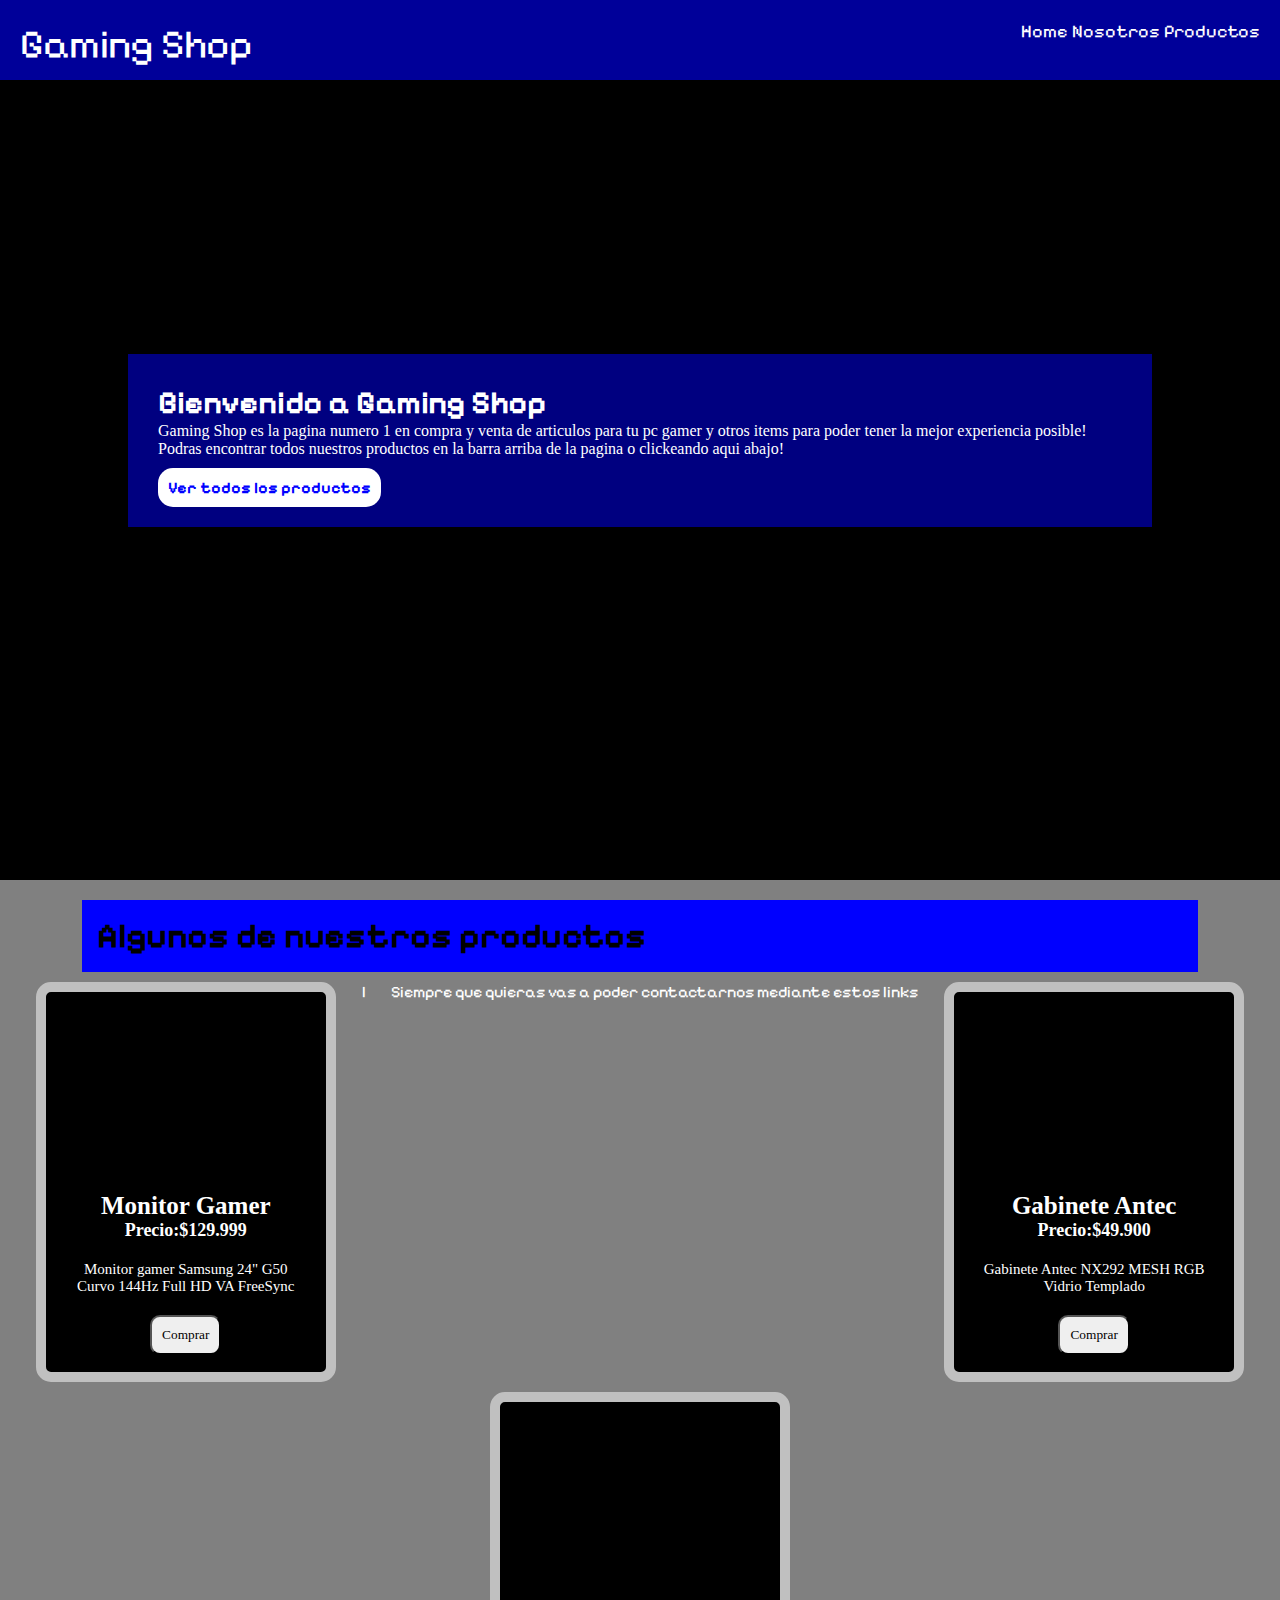
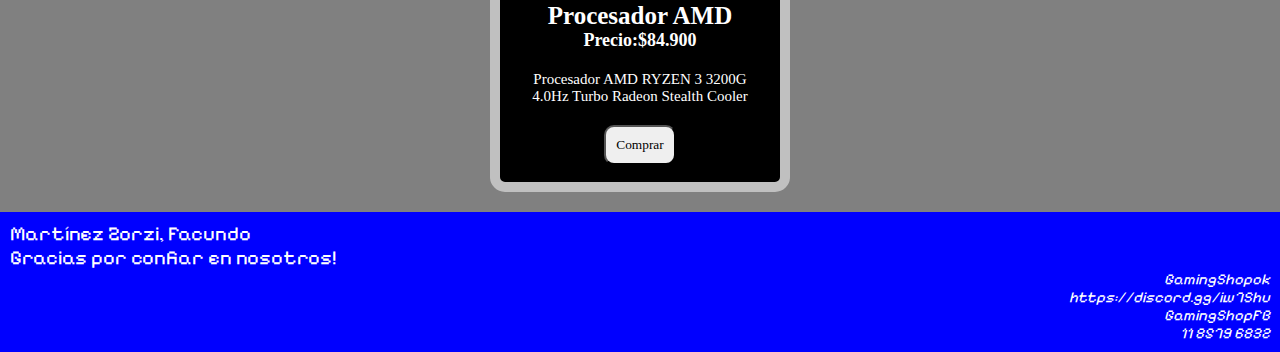
==== index.html @ 8c15c1d2 "primer commit" ====
<!DOCTYPE html>
<html lang="en">
<head>
    <link rel="stylesheet" href="https://cdnjs.cloudflare.com/ajax/libs/font-awesome/6.4.2/css/all.min.css" integrity="sha512-z3gLpd7yknf1YoNbCzqRKc4qyor8gaKU1qmn+CShxbuBusANI9QpRohGBreCFkKxLhei6S9CQXFEbbKuqLg0DA==" crossorigin="anonymous" referrerpolicy="no-referrer" />    <link rel="stylesheet" href="./css/estilos.css">
    <meta charset="UTF-8">
    <meta name="viewport" content="width=device-width, initial-scale=1.0">
    <title>Home</title>
</head>

<body>

    <header>

    <div class="logo">Gaming Shop</div>

        <nav class="barra-header">
            <ul>
                <li><a href="index.html">Home</a></li>
                <li><a href="nosotros.html">Nosotros</a></li>
                <li><a href="productos.html">Productos</a></li>
            </ul>
        </nav>

    </header>

    <main>
    <div class="bienvenida">
        <h1>Bienvenido a Gaming Shop</h1>

        <p>
            Gaming Shop es la pagina numero 1 en compra y venta de articulos para tu pc gamer y otros items para poder tener la mejor experiencia posible! 
            Podras encontrar todos nuestros productos en la barra arriba de la pagina o clickeando aqui abajo!
        </p>
        <a href="productos.html">Ver todos los productos</a>
    </div>
    </main>

    <section class="section-index">
        <h2 class="h2lomasvendido">Algunos de nuestros productos</h2>
        <div class="div-index">
            <div class="producto-indexuno"></div>
            <h3 class="productos-itotales">Monitor Gamer</h3>
            <h4 class="precio-iproductos">Precio:$129.999</h4>
            <p>Monitor gamer Samsung 24" G50 Curvo 144Hz Full HD VA FreeSync </p>
            <button class="botoncompra">Comprar</button>
        </div>
    
|       <div class="cuadrado" id="cuadrado">Siempre que quieras vas a poder contactarnos mediante estos links</div>
    
        <div class="div-index">
            <div class="producto-indexdos"></div>
            <h3 class="productos-itotales">Gabinete Antec</h3>
            <h4 class="precio-iproductos">Precio:$49.900</h4>
            <p>Gabinete Antec NX292 MESH RGB Vidrio Templado </p>
            <button class="botoncompra">Comprar</button>
        </div>
  

    
        <div class="div-index">
            <div class="producto-indextres"></div>
            <h3 class="productos-itotales">Procesador AMD</h3>
            <h4 class="precio-iproductos">Precio:$84.900</h4>
            <p>Procesador AMD RYZEN 3 3200G 4.0Hz Turbo Radeon Stealth Cooler</p>
            <button class="botoncompra">Comprar</button>
        </div>
    </section>

    
   
    <footer id="footer">
        <section>
        <div>
            <p>Martínez Zorzi, Facundo</p>
            <p>Gracias por confiar en nosotros! <i class="fa-regular fa-handshake"></i> </p>
        </div>

        <div class="div-footer">
        
            <p>
            <i class="fa-brands fa-instagram"> GamingShopok</i>
            </p>
            <p>
            <i class="fa-brands fa-discord"> https://discord.gg/iw7Shu</i>
            </p>
    
            <p>
                <i class="fa-brands fa-facebook"> GamingShopFB</i>
            </p>
    
            <p>
                <i class="fa-solid fa-phone-volume"> 11 8579 6832</i>
            </p>
    
            </div>
        </section>
    </footer>

</body>
</html>
---- css/estilos.css ----
@import url('https://fonts.googleapis.com/css2?family=Pixelify+Sans&display=swap');
 /* font-family: 'Pixelify Sans', cursive; */
 
*{
    margin: 0;
    padding: 0;
    box-sizing: border-box;
    color: white;
    font-family: 'Pixelify Sans', cursive;}

body{
background-image: url(/img/logo.jpg);
background-size: 100px;
background-color: gray;
}

header{
    background-color: rgb(0, 0, 255, 0.6);
    padding: 20px;
    display: flex;
    justify-content: space-between;
    font-size: 18px;
    height: 80px;
    font-family: 'Pixelify Sans', cursive;
    position: absolute;
    top: 0;
    left: 0;
    width: 100%;
}

h2{
    color: black;
}

/*Empieza el header*/

.logo{
    font-size: 40px;
}

.barra-header ul li{
    list-style-type: none;
    display: inline-block;
}

.barra-header a{
    text-decoration: none;

}
/* Termina el header */
main{
    height: calc(100vh - 20px);   
    background-color: black;
    background-image: url(/img/fondo.jpg);
    background-size: cover;
    background-position: center;
    display: flex;
    align-items: center;
    justify-content: center;   
}
/* Empieza el index */



.bienvenida{
    background-color: rgb(0, 0, 255, 0.5);
    width: 80%;
    padding: 30px;
    
}

.bienvenida p{
    margin-bottom: 20px;
    font-family:Cambria, Cochin, Georgia, Times, 'Times New Roman', serif

}

.bienvenida a{
    color: blue;
    background-color: white;
    font-weight: bolder;
    text-decoration: none;
    padding: 10px 10px;
    border-radius: 15px;
}

.section-index{
    padding: 20px;
    display: flex;
    flex-wrap: wrap;
    gap: 10px;
    justify-content: space-evenly;
}


.div-index{
    width: 300px;
    height: 400px;
    text-align: center;
    border-radius: 15px;
    border: 10px solid silver;
    background-color: black;
}

.producto-indexuno{
    height: 200px;
    background-image: url(/img/monitorgamer.jpg);
    background-size: cover;
    background-position: center;
    border-radius: 15px 15px 0px 0px;
}

.producto-indexdos{
    height: 200px;
    background-image: url(/img/gabinete.jpg);
    background-size: cover;
    background-position: center;
    border-radius: 15px 15px 0px 0px;

}

.producto-indextres{
    height: 200px;
    background-image: url(/img/procesador.jpg);
    background-size: cover;
    background-position: center;
    border-radius: 15px 15px 0px 0px;

}

.div-index p{
    font-family:Cambria, Cochin, Georgia, Times, 'Times New Roman', serif;
    padding: 20px;
    font-size: 15px;
}

.productos-itotales{
    font-family:Cambria, Cochin, Georgia, Times, 'Times New Roman', serif;
    font-size: 25px;
}

.precio-iproductos{
    font-family:Cambria, Cochin, Georgia, Times, 'Times New Roman', serif;
    font-size: 18px;
}

.botoncompra{
    padding: 10px;
    color: black;
    font-family:Cambria, Cochin, Georgia, Times, 'Times New Roman', serif;
    border-radius: 10px;
}

/* Termina el index */



/* Empieza productos.html */
.main-productos{
    background-image: url(/img/asuslogo.jpg);
}

.h2productos{
    text-align: center;
    padding: 30px;
    font-size: 40px;
    background-color: blue;
}

.div-productos-titulo{
    background-color: rgba(0, 255, 183, 0.5);
    width: 80%;
    padding: 20px;
    text-align: center;
}

.section-productos{
    padding: 20px;
    display: flex;
    flex-wrap: wrap;
    gap: 10px;
    justify-content: space-evenly;
}

.h2lomasvendido{
    font-size: 35px;
    padding: 15px;
    width: 90%;
    background-color: blue;
}

.div-productos{
    width: 300px;
    height: 400px;
    text-align: center;
    border-radius: 15px;
    border: 10px solid blue;
    background-color: black;
}

.productouno{
    height: 200px;
    background-image: url(/img/monitorgamer.jpg);
    background-size: cover;
    background-position: center;
    border-radius: 15px 15px 0px 0px;
}

.productodos{
    height: 200px;
    background-image: url(/img/gabinete.jpg);
    background-size: cover;
    background-position: center;
    border-radius: 15px 15px 0px 0px;

}

.productotres{
    height: 200px;
    background-image: url(/img/procesador.jpg);
    background-size: cover;
    background-position: center;
    border-radius: 15px 15px 0px 0px;

}

.div-productos p{
    font-family:Cambria, Cochin, Georgia, Times, 'Times New Roman', serif;
    padding: 20px;
    font-size: 15px;
}

.productos-totales{
    font-family:Cambria, Cochin, Georgia, Times, 'Times New Roman', serif;
    font-size: 25px;
}

.precio-productos{
    font-family:Cambria, Cochin, Georgia, Times, 'Times New Roman', serif;
    font-size: 18px;
}

.botoncompra{
    padding: 10px;
    color: black;
    font-family:Cambria, Cochin, Georgia, Times, 'Times New Roman', serif;
    border-radius: 10px;
}
/* Termina productos.html */


/* empieza nosotros.html */
 .main-nosotros{
    background-image: url(/img/razerlogo.png);

} 

.div-nosotros{
    background-color: rgba(0, 229, 255, 0.5);
    width: 80%;
    padding: 30px;
    
}
.h1nosotros{
    text-align: center;
    font-size: 40px;
}
.div-nosotros a{
    font-family:Cambria, Cochin, Georgia, Times, 'Times New Roman', serif;
}
.div-nosotros p{
    font-family:Cambria, Cochin, Georgia, Times, 'Times New Roman', serif;

}

/* termina nosotros.html */






/* Empieza el footer */
#footer{
    background-color: blue;
    font-size: 20px;
    padding: 10px;
}

.div-footer{
    text-align: right;
    font-size: 15px;
}
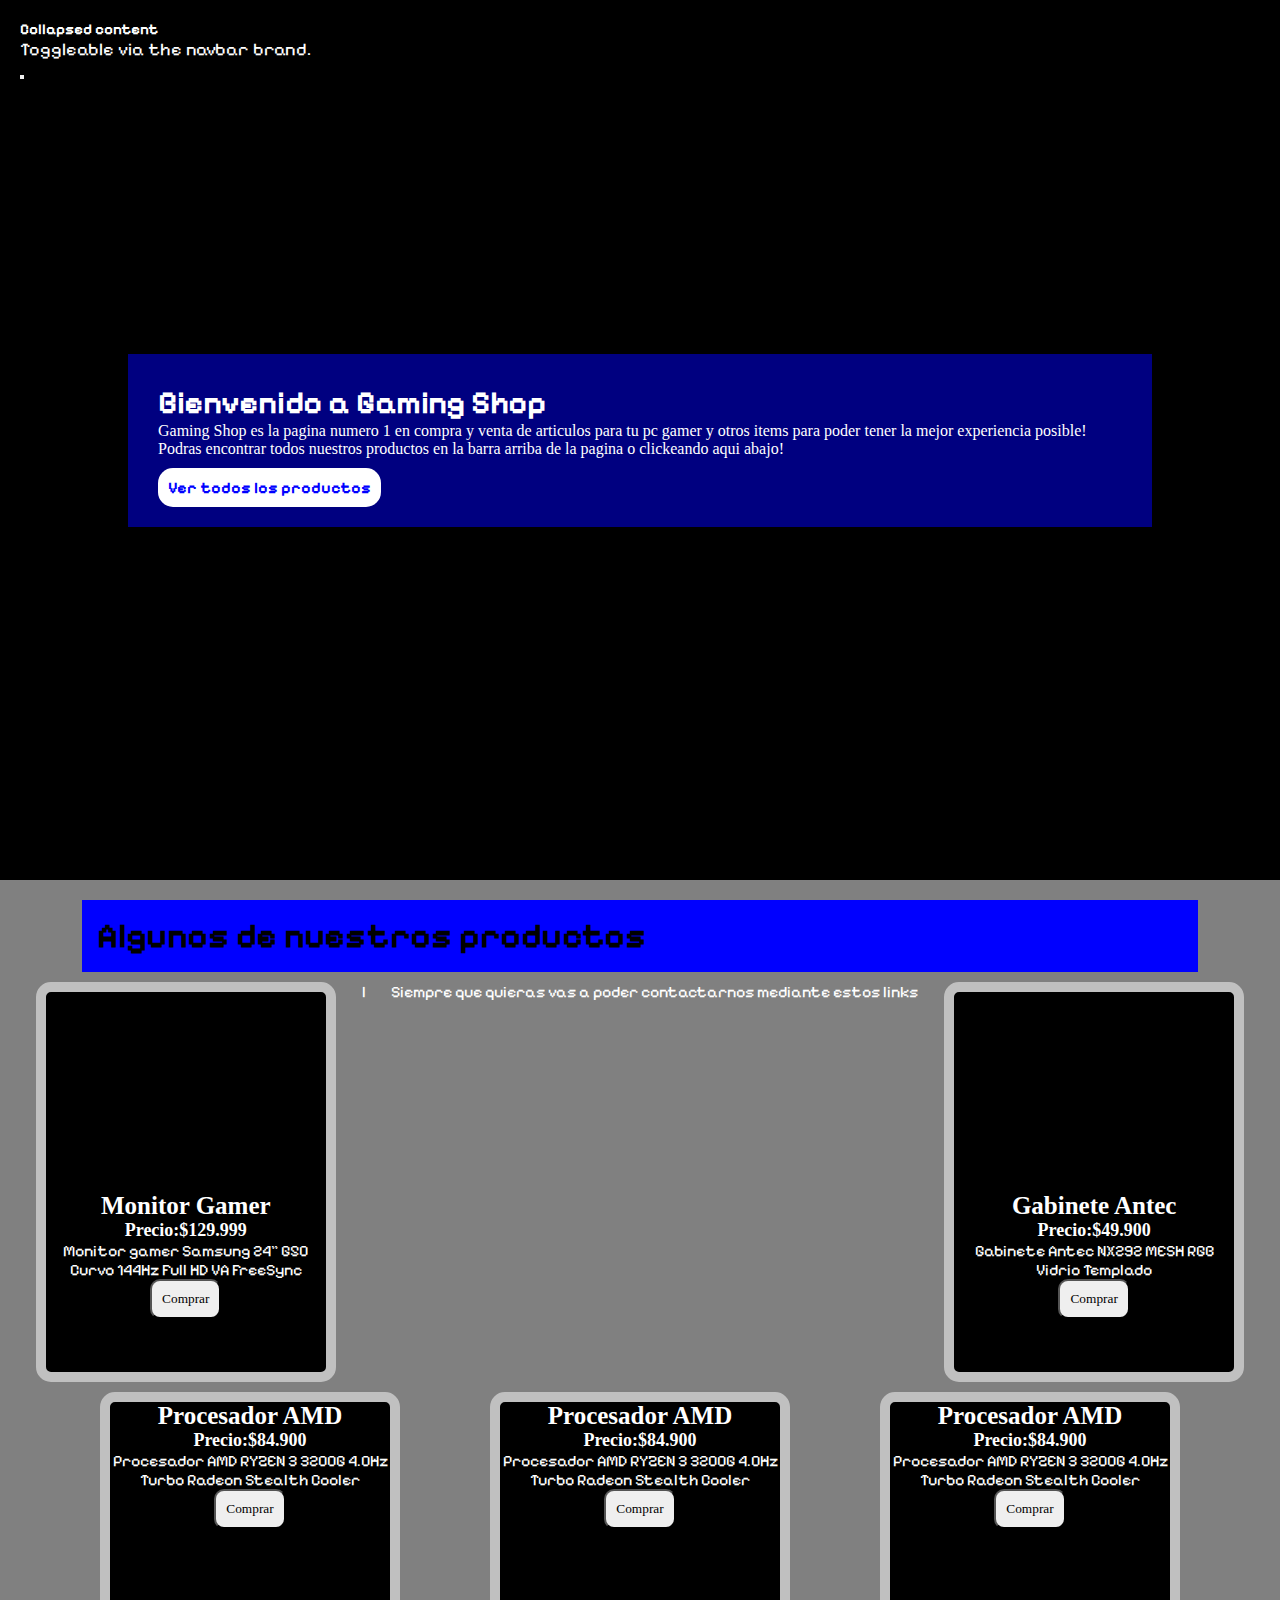
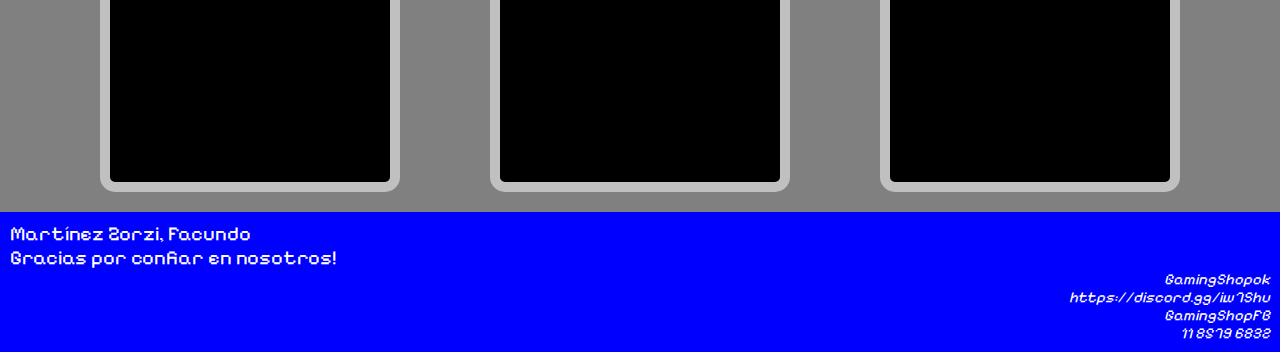
==== commit 17d62186: "Bootstrap agregado" ====
--- a/index.html
+++ b/index.html
@@ -1,7 +1,9 @@
 <!DOCTYPE html>
 <html lang="en">
 <head>
-    <link rel="stylesheet" href="https://cdnjs.cloudflare.com/ajax/libs/font-awesome/6.4.2/css/all.min.css" integrity="sha512-z3gLpd7yknf1YoNbCzqRKc4qyor8gaKU1qmn+CShxbuBusANI9QpRohGBreCFkKxLhei6S9CQXFEbbKuqLg0DA==" crossorigin="anonymous" referrerpolicy="no-referrer" />    <link rel="stylesheet" href="./css/estilos.css">
+    <link rel="stylesheet" href="https://cdn.jsdelivr.net/npm/bootstrap@4.6.2/dist/css/bootstrap.min.css" integrity="sha384-xOolHFLEh07PJGoPkLv1IbcEPTNtaed2xpHsD9ESMhqIYd0nLMwNLD69Npy4HI+N" crossorigin="anonymous">
+    <link rel="stylesheet" href="https://cdnjs.cloudflare.com/ajax/libs/font-awesome/6.4.2/css/all.min.css" integrity="sha512-z3gLpd7yknf1YoNbCzqRKc4qyor8gaKU1qmn+CShxbuBusANI9QpRohGBreCFkKxLhei6S9CQXFEbbKuqLg0DA==" crossorigin="anonymous" referrerpolicy="no-referrer" />    
+    <link rel="stylesheet" href="./css/estilos.css">
     <meta charset="UTF-8">
     <meta name="viewport" content="width=device-width, initial-scale=1.0">
     <title>Home</title>
@@ -11,20 +13,23 @@
 
     <header>
 
-    <div class="logo">Gaming Shop</div>
-
-        <nav class="barra-header">
-            <ul>
-                <li><a href="index.html">Home</a></li>
-                <li><a href="nosotros.html">Nosotros</a></li>
-                <li><a href="productos.html">Productos</a></li>
-            </ul>
-        </nav>
-
+        <div class="fixed-top">
+            <div class="collapse" id="navbarToggleExternalContent">
+              <div class="bg-dark p-4">
+                <h5 class="text-white h4">Collapsed content</h5>
+                <span class="text-muted">Toggleable via the navbar brand.</span>
+              </div>
+            </div>
+            <nav class="navbar navbar-dark bg-dark">
+              <button class="navbar-toggler" type="button" data-toggle="collapse" data-target="#navbarToggleExternalContent" aria-controls="navbarToggleExternalContent" aria-expanded="false" aria-label="Toggle navigation">
+                <span class="navbar-toggler-icon"></span>
+              </button>
+            </nav>
+          </div>
     </header>
 
     <main>
-    <div class="bienvenida">
+    <div class="bienvenida-grid-container">
         <h1>Bienvenido a Gaming Shop</h1>
 
         <p>
@@ -35,10 +40,10 @@
     </div>
     </main>
 
-    <section class="section-index">
+    <section class="section-grid-container">
         <h2 class="h2lomasvendido">Algunos de nuestros productos</h2>
-        <div class="div-index">
-            <div class="producto-indexuno"></div>
+        <div class="div-grid-container">
+            <div class="div-grid-uno"></div>
             <h3 class="productos-itotales">Monitor Gamer</h3>
             <h4 class="precio-iproductos">Precio:$129.999</h4>
             <p>Monitor gamer Samsung 24" G50 Curvo 144Hz Full HD VA FreeSync </p>
@@ -47,8 +52,8 @@
     
 |       <div class="cuadrado" id="cuadrado">Siempre que quieras vas a poder contactarnos mediante estos links</div>
     
-        <div class="div-index">
-            <div class="producto-indexdos"></div>
+        <div class="div-grid-container">
+            <div class="div-grid-dos"></div>
             <h3 class="productos-itotales">Gabinete Antec</h3>
             <h4 class="precio-iproductos">Precio:$49.900</h4>
             <p>Gabinete Antec NX292 MESH RGB Vidrio Templado </p>
@@ -57,8 +62,24 @@
   
 
     
-        <div class="div-index">
-            <div class="producto-indextres"></div>
+        <div class="div-grid-container">
+            <div class="div-grid-tres"></div>
+            <h3 class="productos-itotales">Procesador AMD</h3>
+            <h4 class="precio-iproductos">Precio:$84.900</h4>
+            <p>Procesador AMD RYZEN 3 3200G 4.0Hz Turbo Radeon Stealth Cooler</p>
+            <button class="botoncompra">Comprar</button>
+        </div>
+
+        <div class="div-grid-container">
+            <div class="div-grid-tres"></div>
+            <h3 class="productos-itotales">Procesador AMD</h3>
+            <h4 class="precio-iproductos">Precio:$84.900</h4>
+            <p>Procesador AMD RYZEN 3 3200G 4.0Hz Turbo Radeon Stealth Cooler</p>
+            <button class="botoncompra">Comprar</button>
+        </div>
+
+        <div class="div-grid-container">
+            <div class="div-grid-tres"></div>
             <h3 class="productos-itotales">Procesador AMD</h3>
             <h4 class="precio-iproductos">Precio:$84.900</h4>
             <p>Procesador AMD RYZEN 3 3200G 4.0Hz Turbo Radeon Stealth Cooler</p>
--- a/css/estilos.css
+++ b/css/estilos.css
@@ -15,7 +15,6 @@
 }
 
 header{
-    background-color: rgb(0, 0, 255, 0.6);
     padding: 20px;
     display: flex;
     justify-content: space-between;
@@ -38,12 +37,12 @@
     font-size: 40px;
 }
 
-.barra-header ul li{
+.header-grid-container ul li{
     list-style-type: none;
     display: inline-block;
 }
 
-.barra-header a{
+.header-grid-container a{
     text-decoration: none;
 
 }
@@ -62,20 +61,20 @@
 
 
 
-.bienvenida{
+.bienvenida-grid-container{
     background-color: rgb(0, 0, 255, 0.5);
     width: 80%;
     padding: 30px;
     
 }
 
-.bienvenida p{
+.bienvenida-grid-container p{
     margin-bottom: 20px;
     font-family:Cambria, Cochin, Georgia, Times, 'Times New Roman', serif
 
 }
 
-.bienvenida a{
+.bienvenida-grid-container a{
     color: blue;
     background-color: white;
     font-weight: bolder;
@@ -84,7 +83,7 @@
     border-radius: 15px;
 }
 
-.section-index{
+.section-grid-container{
     padding: 20px;
     display: flex;
     flex-wrap: wrap;
@@ -93,7 +92,7 @@
 }
 
 
-.div-index{
+.div-grid-container{
     width: 300px;
     height: 400px;
     text-align: center;
@@ -102,7 +101,7 @@
     background-color: black;
 }
 
-.producto-indexuno{
+.div-grid-uno{
     height: 200px;
     background-image: url(/img/monitorgamer.jpg);
     background-size: cover;
@@ -110,7 +109,7 @@
     border-radius: 15px 15px 0px 0px;
 }
 
-.producto-indexdos{
+.div-grid-dos{
     height: 200px;
     background-image: url(/img/gabinete.jpg);
     background-size: cover;
@@ -119,7 +118,7 @@
 
 }
 
-.producto-indextres{
+.div-grid-dos{
     height: 200px;
     background-image: url(/img/procesador.jpg);
     background-size: cover;
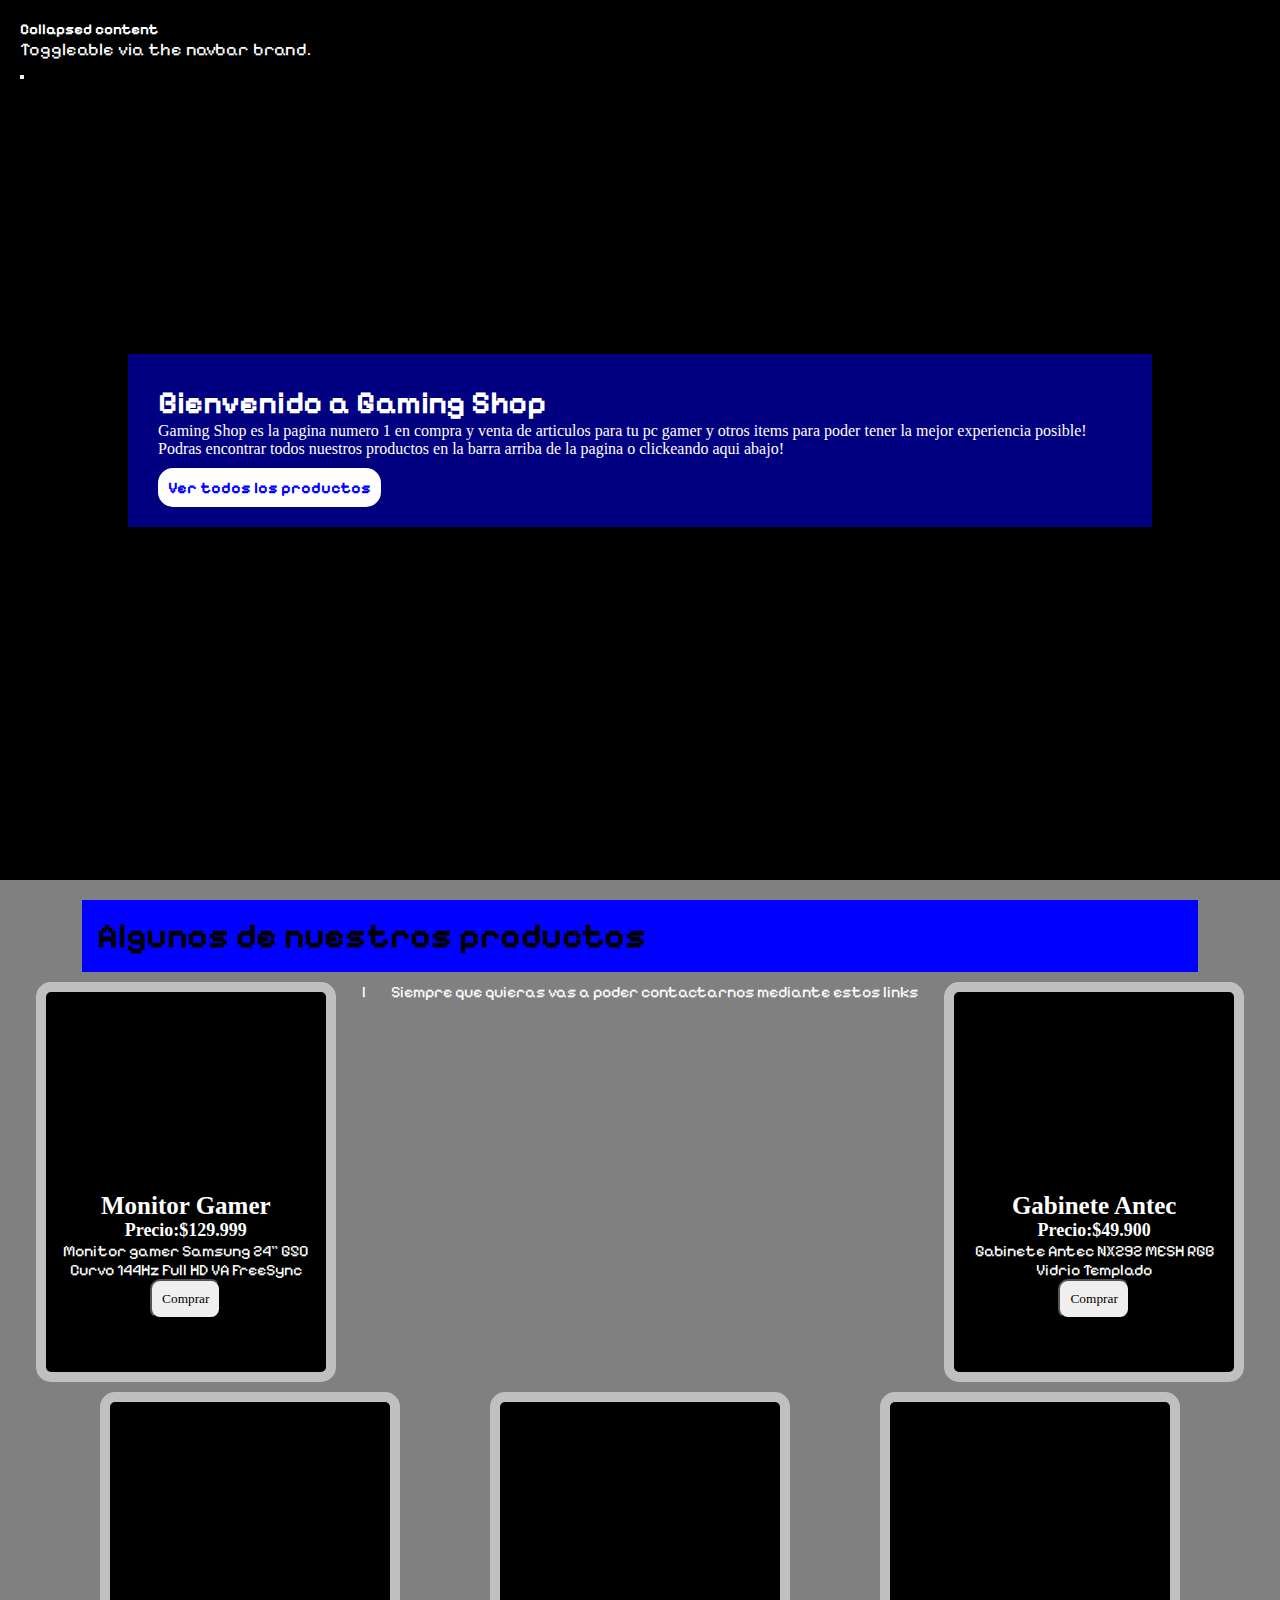
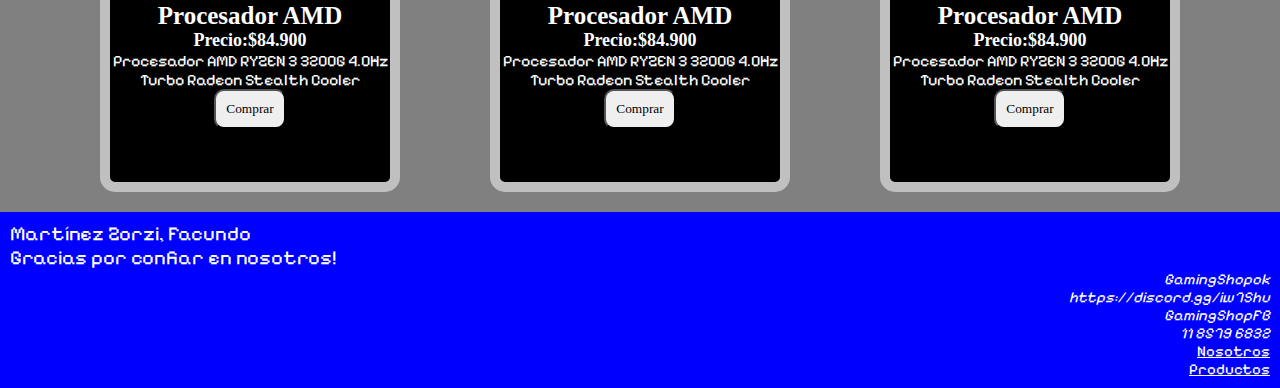
==== commit 9ad3ba1b: "Listo, espero este bien" ====
--- a/index.html
+++ b/index.html
@@ -113,8 +113,11 @@
                 <i class="fa-solid fa-phone-volume"> 11 8579 6832</i>
             </p>
     
+            <p><a href="/pages/nosotros.html">Nosotros</a></p>
+            <p><a href="/pages/productos.html">Productos</a></p>
             </div>
         </section>
+        
     </footer>
 
 </body>
--- a/css/estilos.css
+++ b/css/estilos.css
@@ -118,7 +118,7 @@
 
 }
 
-.div-grid-dos{
+.div-grid-tres{
     height: 200px;
     background-image: url(/img/procesador.jpg);
     background-size: cover;
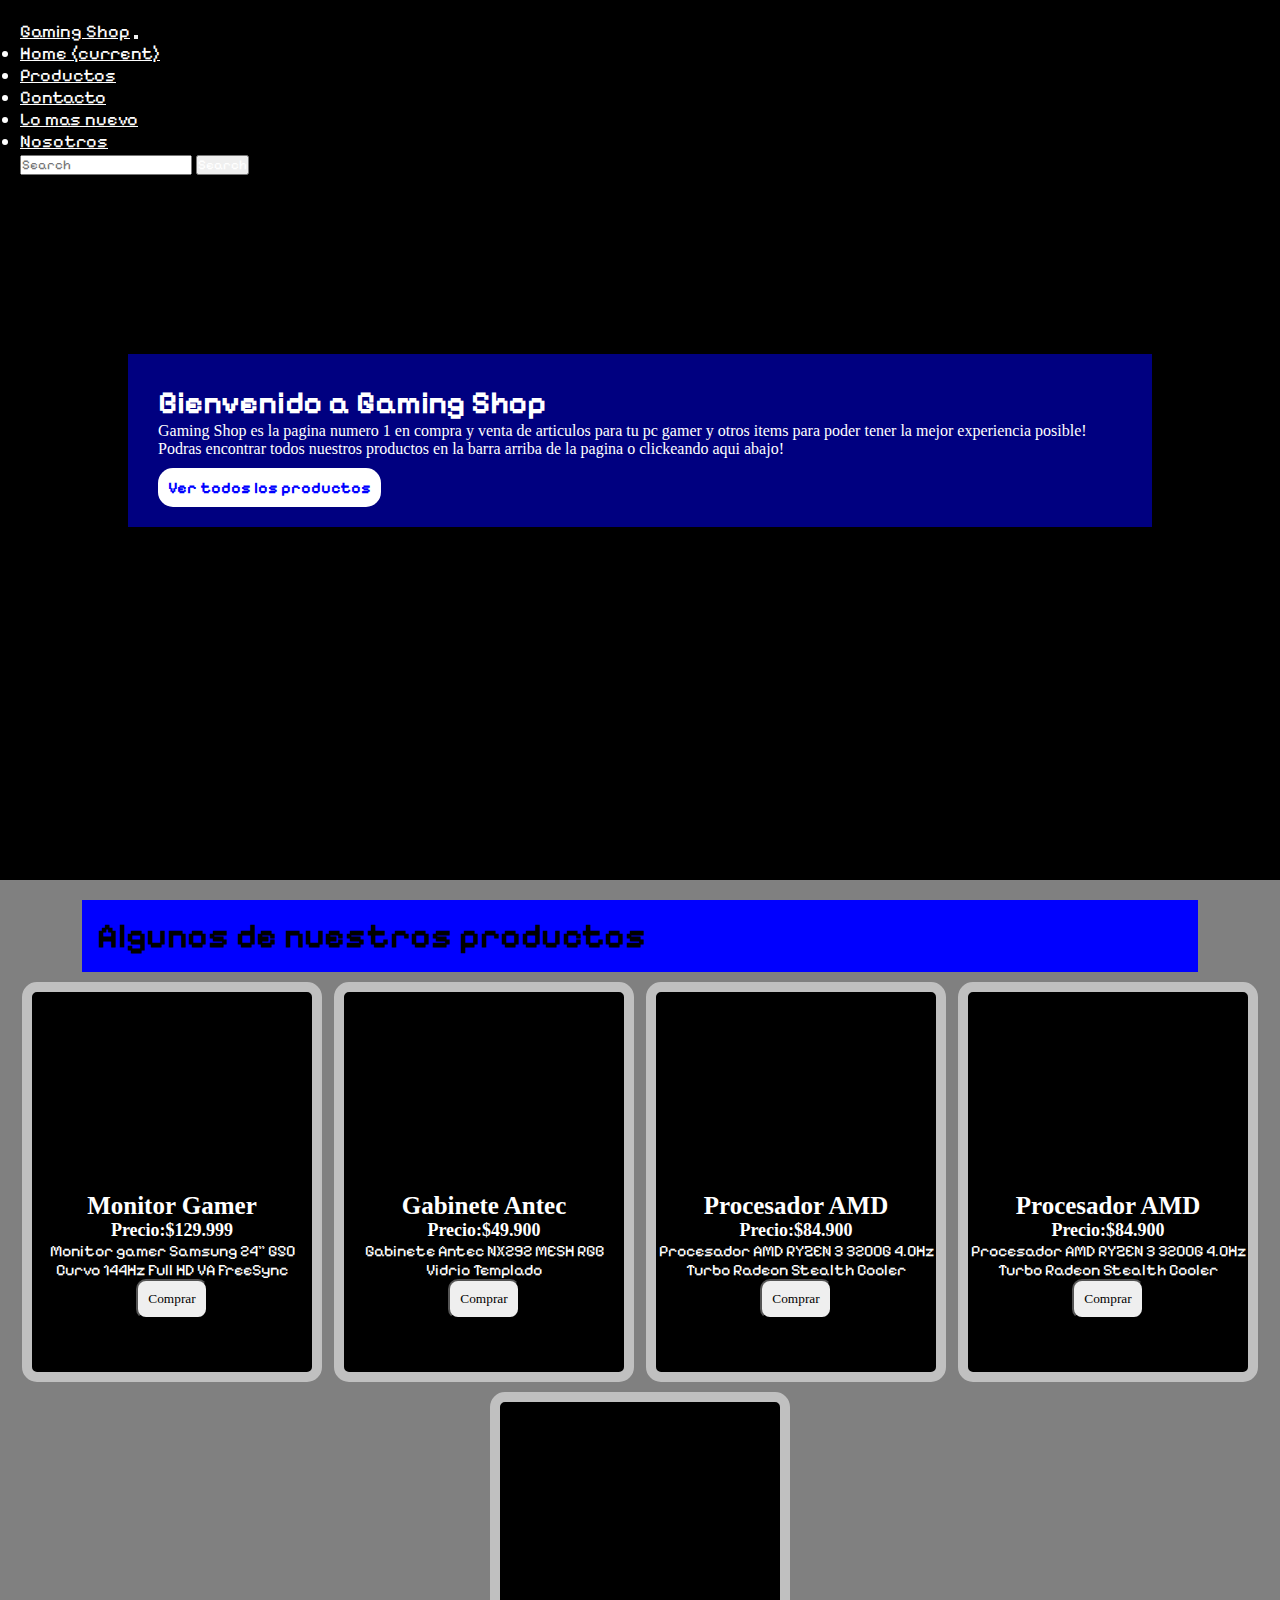
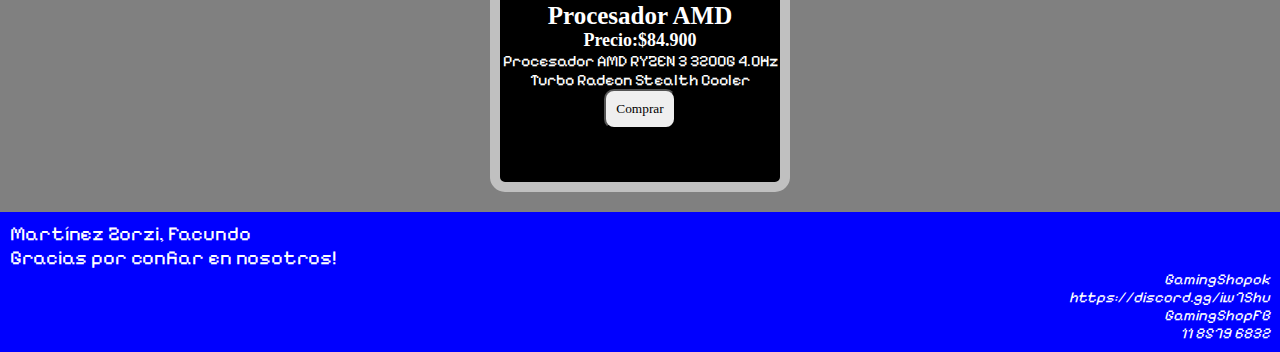
==== commit 06b1fa3e: "Bootstrap arreglado, imagenes tambien mas las otras dos paginas que faltaban" ====
--- a/index.html
+++ b/index.html
@@ -13,19 +13,36 @@
 
     <header>
 
-        <div class="fixed-top">
-            <div class="collapse" id="navbarToggleExternalContent">
-              <div class="bg-dark p-4">
-                <h5 class="text-white h4">Collapsed content</h5>
-                <span class="text-muted">Toggleable via the navbar brand.</span>
-              </div>
+        <nav class="navbar navbar-expand-lg navbar-light bg-light">
+            <a class="navbar-brand" href="#">Gaming Shop</a>
+            <button class="navbar-toggler" type="button" data-toggle="collapse" data-target="#navbarTogglerDemo02" aria-controls="navbarTogglerDemo02" aria-expanded="false" aria-label="Toggle navigation">
+              <span class="navbar-toggler-icon"></span>
+            </button>
+          
+            <div class="collapse navbar-collapse" id="navbarTogglerDemo02">
+              <ul class="navbar-nav mr-auto mt-2 mt-lg-0">
+                <li class="nav-item disabled">
+                  <a class="nav-link" href="#">Home <span class="sr-only">(current)</span></a>
+                </li>
+                <li class="nav-item active">
+                  <a class="nav-link" href="./pages/productos.html">Productos</a>
+                </li>
+                <li class="nav-item active">
+                  <a class="nav-link" href="./pages/contacto.html">Contacto</a>
+                </li>
+                <li class="nav-item active">
+                    <a class="nav-link" href="./pages/lomasnuevo.html">Lo mas nuevo</a>
+                  </li>
+                  <li class="nav-item active">
+                    <a class="nav-link" href="./pages/nosotros.html">Nosotros</a>
+                  </li>
+              </ul>
+              <form class="form-inline my-2 my-lg-0">
+                <input class="form-control mr-sm-2" type="search" placeholder="Search">
+                <button class="btn btn-outline-success my-2 my-sm-0" type="submit">Search</button>
+              </form>
             </div>
-            <nav class="navbar navbar-dark bg-dark">
-              <button class="navbar-toggler" type="button" data-toggle="collapse" data-target="#navbarToggleExternalContent" aria-controls="navbarToggleExternalContent" aria-expanded="false" aria-label="Toggle navigation">
-                <span class="navbar-toggler-icon"></span>
-              </button>
-            </nav>
-          </div>
+          </nav>
     </header>
 
     <main>
@@ -36,7 +53,7 @@
             Gaming Shop es la pagina numero 1 en compra y venta de articulos para tu pc gamer y otros items para poder tener la mejor experiencia posible! 
             Podras encontrar todos nuestros productos en la barra arriba de la pagina o clickeando aqui abajo!
         </p>
-        <a href="productos.html">Ver todos los productos</a>
+        <a href="./pages/productos.html">Ver todos los productos</a>
     </div>
     </main>
 
@@ -50,7 +67,6 @@
             <button class="botoncompra">Comprar</button>
         </div>
     
-|       <div class="cuadrado" id="cuadrado">Siempre que quieras vas a poder contactarnos mediante estos links</div>
     
         <div class="div-grid-container">
             <div class="div-grid-dos"></div>
@@ -113,8 +129,6 @@
                 <i class="fa-solid fa-phone-volume"> 11 8579 6832</i>
             </p>
     
-            <p><a href="/pages/nosotros.html">Nosotros</a></p>
-            <p><a href="/pages/productos.html">Productos</a></p>
             </div>
         </section>
         
--- a/css/estilos.css
+++ b/css/estilos.css
@@ -9,7 +9,7 @@
     font-family: 'Pixelify Sans', cursive;}
 
 body{
-background-image: url(/img/logo.jpg);
+background-image: url(../img/logo.jpg);
 background-size: 100px;
 background-color: gray;
 }
@@ -50,7 +50,7 @@
 main{
     height: calc(100vh - 20px);   
     background-color: black;
-    background-image: url(/img/fondo.jpg);
+    background-image: url(../img/fondo.jpg);
     background-size: cover;
     background-position: center;
     display: flex;
@@ -103,7 +103,7 @@
 
 .div-grid-uno{
     height: 200px;
-    background-image: url(/img/monitorgamer.jpg);
+    background-image: url(../img/monitorgamer.jpg);
     background-size: cover;
     background-position: center;
     border-radius: 15px 15px 0px 0px;
@@ -111,7 +111,7 @@
 
 .div-grid-dos{
     height: 200px;
-    background-image: url(/img/gabinete.jpg);
+    background-image: url(../img/gabinete.jpg);
     background-size: cover;
     background-position: center;
     border-radius: 15px 15px 0px 0px;
@@ -120,7 +120,7 @@
 
 .div-grid-tres{
     height: 200px;
-    background-image: url(/img/procesador.jpg);
+    background-image: url(../img/procesador.jpg);
     background-size: cover;
     background-position: center;
     border-radius: 15px 15px 0px 0px;
@@ -156,7 +156,7 @@
 
 /* Empieza productos.html */
 .main-productos{
-    background-image: url(/img/asuslogo.jpg);
+    background-image: url(../img/asuslogo.jpg);
 }
 
 .h2productos{
@@ -199,7 +199,7 @@
 
 .productouno{
     height: 200px;
-    background-image: url(/img/monitorgamer.jpg);
+    background-image: url(../img/monitorgamer.jpg);
     background-size: cover;
     background-position: center;
     border-radius: 15px 15px 0px 0px;
@@ -207,7 +207,7 @@
 
 .productodos{
     height: 200px;
-    background-image: url(/img/gabinete.jpg);
+    background-image: url(../img/gabinete.jpg);
     background-size: cover;
     background-position: center;
     border-radius: 15px 15px 0px 0px;
@@ -216,7 +216,7 @@
 
 .productotres{
     height: 200px;
-    background-image: url(/img/procesador.jpg);
+    background-image: url(../img/procesador.jpg);
     background-size: cover;
     background-position: center;
     border-radius: 15px 15px 0px 0px;
@@ -247,10 +247,115 @@
 }
 /* Termina productos.html */
 
+/*Empieza lomasnuevo.html*/
+
+.main-lomasnuevo{
+    background-image: url(../img/logomsi.jpg);
+}
+
+.div-lomastitulo{
+    background-color: rgba(255, 0, 242, 0.5);
+    width: 80%;
+    padding: 30px;
+}
+
+.section-lomasnuevo{
+    padding: 20px;
+    display: flex;
+    flex-wrap: wrap;
+    gap: 10px;
+    justify-content: space-evenly;
+}
+
+.h2lomasnuevo{
+    font-size: 25px;
+    padding: 15px;
+    background-color: red;
+    text-align: center;
+}
+
+.div-lomasnuevo{
+    width: 300px;
+    height: 400px;
+    border-radius: 15px;
+    border: 10px solid red;
+    background-color: black;
+}
+
+.producto-nuevouno{
+    height: 200px;
+    background-image: url(../img/monitorgamer.jpg);
+    background-size: cover;
+    background-position: center;
+    border-radius: 15px 15px 0px 0px;
+}
+
+.producto-nuevodos{
+    height: 200px;
+    background-image: url(../img/gabinete.jpg);
+    background-size: cover;
+    background-position: center;
+    border-radius: 15px 15px 0px 0px;
+
+}
+
+.producto-nuevotres{
+    height: 200px;
+    background-image: url(../img/procesador.jpg);
+    background-size: cover;
+    background-position: center;
+    border-radius: 15px 15px 0px 0px;
+
+}
+
+.div-lomasnuevo p{
+    font-family:Cambria, Cochin, Georgia, Times, 'Times New Roman', serif;
+    padding: 20px;
+    font-size: 15px;
+}
+
+.productosnuevo-totales{
+    font-family:Cambria, Cochin, Georgia, Times, 'Times New Roman', serif;
+    font-size: 25px;
+}
+
+.precio-productosnuevo{
+    font-family:Cambria, Cochin, Georgia, Times, 'Times New Roman', serif;
+    font-size: 18px;
+}
+
+.botoncompranuevo{
+    padding: 10px;
+    color: black;
+    font-family:Cambria, Cochin, Georgia, Times, 'Times New Roman', serif;
+    border-radius: 10px;
+}
+
+
+/*Termina lomasnuevo.html*/
+
+/* Empieza contacto.html */
+.main-contacto{
+    background-image: url(../img/logilogo.png);
+}
+
+.div-contacto{ 
+    background-color: rgba(255, 47, 0, 0.5);
+    width: 80%;
+    padding: 20px;
+    
+}
+
+.div-contacto a{
+    text-transform: uppercase;
+    font-family: 'Exo 2', sans-serif;
+    
+}
+/* Termina contacto.html */
 
 /* empieza nosotros.html */
  .main-nosotros{
-    background-image: url(/img/razerlogo.png);
+    background-image: url(../img/razerlogo.png);
 
 } 
 
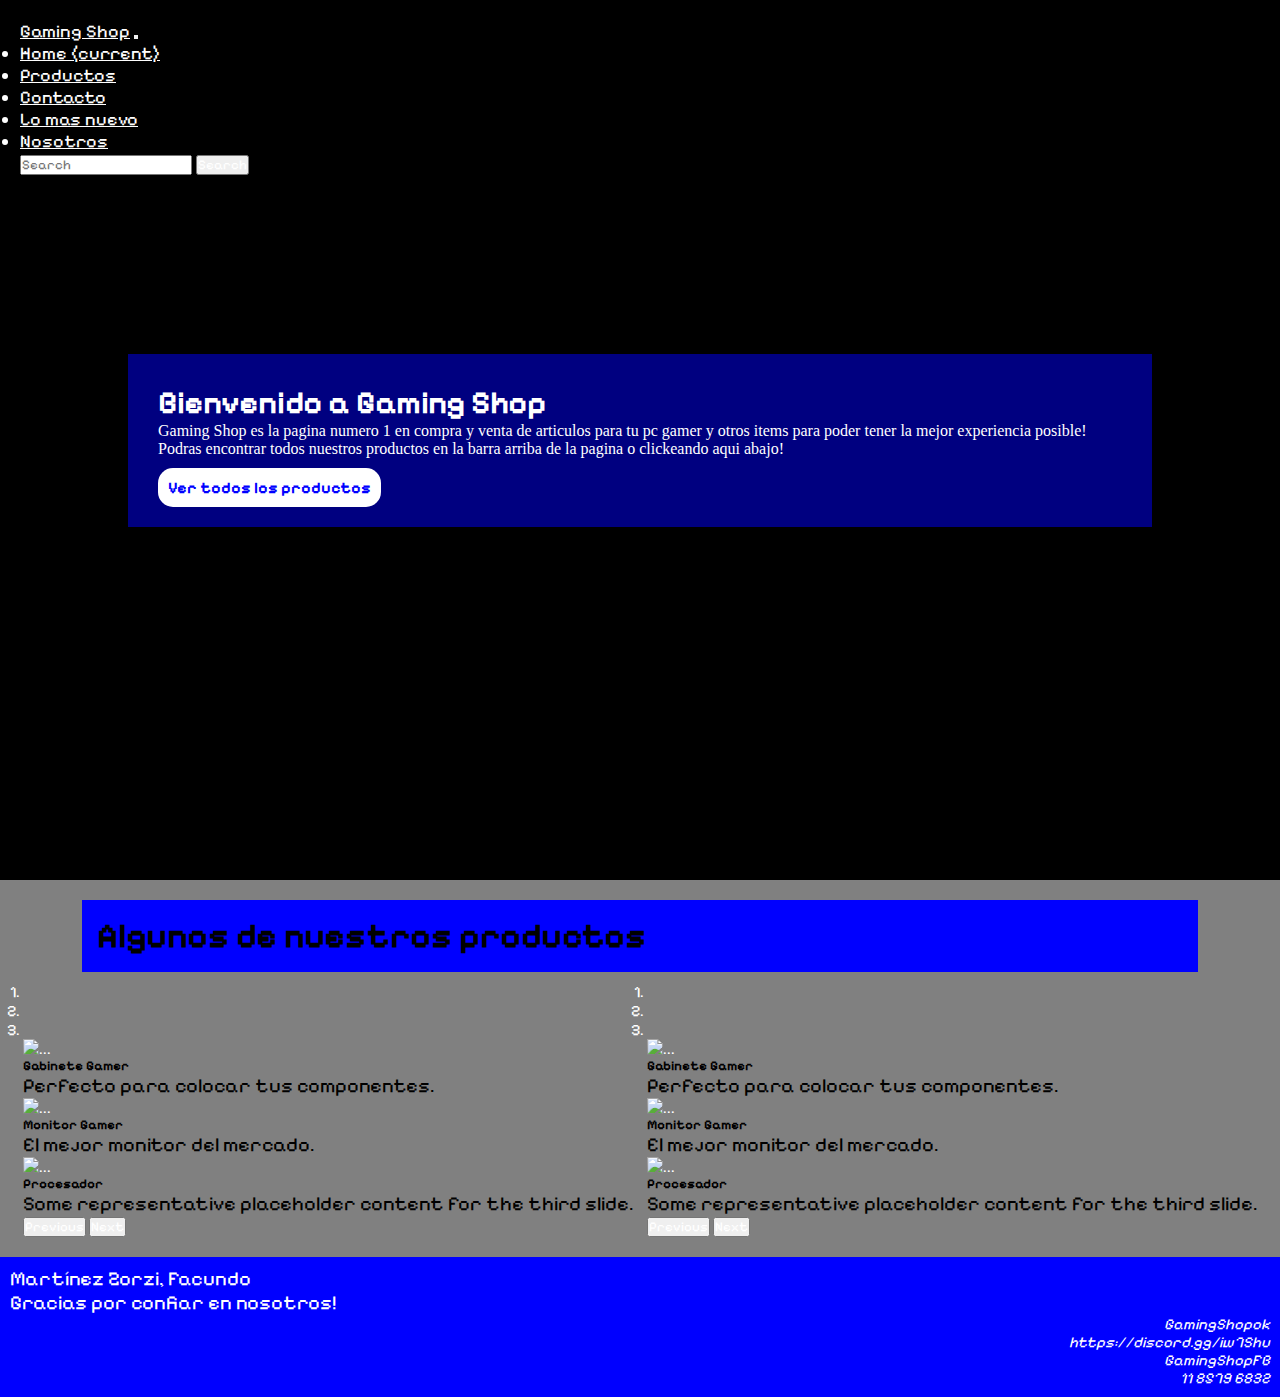
==== commit 39befeea: "Terminado, agregado otro bootstrap en index, impecable, ahora a ver pages" ====
--- a/index.html
+++ b/index.html
@@ -1,11 +1,13 @@
 <!DOCTYPE html>
 <html lang="en">
 <head>
+    <meta charset="UTF-8">
+    <meta name="viewport" content="width=device-width, initial-scale=1.0">
+            <!--BS inicia -->
     <link rel="stylesheet" href="https://cdn.jsdelivr.net/npm/bootstrap@4.6.2/dist/css/bootstrap.min.css" integrity="sha384-xOolHFLEh07PJGoPkLv1IbcEPTNtaed2xpHsD9ESMhqIYd0nLMwNLD69Npy4HI+N" crossorigin="anonymous">
+            <!--BS termina -->
     <link rel="stylesheet" href="https://cdnjs.cloudflare.com/ajax/libs/font-awesome/6.4.2/css/all.min.css" integrity="sha512-z3gLpd7yknf1YoNbCzqRKc4qyor8gaKU1qmn+CShxbuBusANI9QpRohGBreCFkKxLhei6S9CQXFEbbKuqLg0DA==" crossorigin="anonymous" referrerpolicy="no-referrer" />    
     <link rel="stylesheet" href="./css/estilos.css">
-    <meta charset="UTF-8">
-    <meta name="viewport" content="width=device-width, initial-scale=1.0">
     <title>Home</title>
 </head>
 
@@ -59,48 +61,84 @@
 
     <section class="section-grid-container">
         <h2 class="h2lomasvendido">Algunos de nuestros productos</h2>
-        <div class="div-grid-container">
-            <div class="div-grid-uno"></div>
-            <h3 class="productos-itotales">Monitor Gamer</h3>
-            <h4 class="precio-iproductos">Precio:$129.999</h4>
-            <p>Monitor gamer Samsung 24" G50 Curvo 144Hz Full HD VA FreeSync </p>
-            <button class="botoncompra">Comprar</button>
-        </div>
-    
-    
-        <div class="div-grid-container">
-            <div class="div-grid-dos"></div>
-            <h3 class="productos-itotales">Gabinete Antec</h3>
-            <h4 class="precio-iproductos">Precio:$49.900</h4>
-            <p>Gabinete Antec NX292 MESH RGB Vidrio Templado </p>
-            <button class="botoncompra">Comprar</button>
-        </div>
-  
+        <div id="carouselExampleCaptions" class="carousel slide" data-ride="carousel">
+            <ol class="carousel-indicators">
+              <li data-target="#carouselExampleCaptions" data-slide-to="0" class="active"></li>
+              <li data-target="#carouselExampleCaptions" data-slide-to="1"></li>
+              <li data-target="#carouselExampleCaptions" data-slide-to="2"></li>
+            </ol>
+            <div class="carousel-inner">
+              <div class="carousel-item active">
+                <img src="./img/gabinete.jpg" class="d-block w-100" alt="...">
+                <div class="carousel-caption d-none d-md-block">
+                  <h5>Gabinete Gamer</h5>
+                  <p class="p-carousel">Perfecto para colocar tus componentes.</p>
+                </div>
+              </div>
+              <div class="carousel-item">
+                <img src="./img/monitorgamer.jpg" class="d-block w-100" alt="...">
+                <div class="carousel-caption d-none d-md-block">
+                  <h5>Monitor Gamer</h5>
+                  <p class="p-carousel">El mejor monitor del mercado.</p>
+                </div>
+              </div>
+              <div class="carousel-item">
+                <img src="./img/procesador.jpg" class="d-block w-100" alt="...">
+                <div class="carousel-caption d-none d-md-block">
+                  <h5>Procesador</h5>
+                  <p class="p-carousel">Some representative placeholder content for the third slide.</p>
+                </div>
+              </div>
+            </div>
+            <button class="carousel-control-prev" type="button" data-target="#carouselExampleCaptions" data-slide="prev">
+              <span class="carousel-control-prev-icon" aria-hidden="true"></span>
+              <span class="sr-only">Previous</span>
+            </button>
+            <button class="carousel-control-next" type="button" data-target="#carouselExampleCaptions" data-slide="next">
+              <span class="carousel-control-next-icon" aria-hidden="true"></span>
+              <span class="sr-only">Next</span>
+            </button>
+          </div>
 
-    
-        <div class="div-grid-container">
-            <div class="div-grid-tres"></div>
-            <h3 class="productos-itotales">Procesador AMD</h3>
-            <h4 class="precio-iproductos">Precio:$84.900</h4>
-            <p>Procesador AMD RYZEN 3 3200G 4.0Hz Turbo Radeon Stealth Cooler</p>
-            <button class="botoncompra">Comprar</button>
-        </div>
+          <div id="carouselExampleCaptions" class="carousel slide" data-ride="carousel">
+            <ol class="carousel-indicators">
+              <li data-target="#carouselExampleCaptions" data-slide-to="0" class="active"></li>
+              <li data-target="#carouselExampleCaptions" data-slide-to="1"></li>
+              <li data-target="#carouselExampleCaptions" data-slide-to="2"></li>
+            </ol>
+            <div class="carousel-inner">
+              <div class="carousel-item active">
+                <img src="./img/gabinete.jpg" class="d-block w-100" alt="...">
+                <div class="carousel-caption d-none d-md-block">
+                  <h5>Gabinete Gamer</h5>
+                  <p class="p-carousel">Perfecto para colocar tus componentes.</p>
+                </div>
+              </div>
+              <div class="carousel-item">
+                <img src="./img/monitorgamer.jpg" class="d-block w-100" alt="...">
+                <div class="carousel-caption d-none d-md-block">
+                  <h5>Monitor Gamer</h5>
+                  <p class="p-carousel">El mejor monitor del mercado.</p>
+                </div>
+              </div>
+              <div class="carousel-item">
+                <img src="./img/procesador.jpg" class="d-block w-100" alt="...">
+                <div class="carousel-caption d-none d-md-block">
+                  <h5>Procesador</h5>
+                  <p class="p-carousel">Some representative placeholder content for the third slide.</p>
+                </div>
+              </div>
+            </div>
+            <button class="carousel-control-prev" type="button" data-target="#carouselExampleCaptions" data-slide="prev">
+              <span class="carousel-control-prev-icon" aria-hidden="true"></span>
+              <span class="sr-only">Previous</span>
+            </button>
+            <button class="carousel-control-next" type="button" data-target="#carouselExampleCaptions" data-slide="next">
+              <span class="carousel-control-next-icon" aria-hidden="true"></span>
+              <span class="sr-only">Next</span>
+            </button>
+          </div>
 
-        <div class="div-grid-container">
-            <div class="div-grid-tres"></div>
-            <h3 class="productos-itotales">Procesador AMD</h3>
-            <h4 class="precio-iproductos">Precio:$84.900</h4>
-            <p>Procesador AMD RYZEN 3 3200G 4.0Hz Turbo Radeon Stealth Cooler</p>
-            <button class="botoncompra">Comprar</button>
-        </div>
-
-        <div class="div-grid-container">
-            <div class="div-grid-tres"></div>
-            <h3 class="productos-itotales">Procesador AMD</h3>
-            <h4 class="precio-iproductos">Precio:$84.900</h4>
-            <p>Procesador AMD RYZEN 3 3200G 4.0Hz Turbo Radeon Stealth Cooler</p>
-            <button class="botoncompra">Comprar</button>
-        </div>
     </section>
 
     
@@ -133,6 +171,7 @@
         </section>
         
     </footer>
-
+    <script src="https://cdn.jsdelivr.net/npm/jquery@3.5.1/dist/jquery.slim.min.js" integrity="sha384-DfXdz2htPH0lsSSs5nCTpuj/zy4C+OGpamoFVy38MVBnE+IbbVYUew+OrCXaRkfj" crossorigin="anonymous"></script>
+    <script src="https://cdn.jsdelivr.net/npm/bootstrap@4.6.2/dist/js/bootstrap.bundle.min.js" integrity="sha384-Fy6S3B9q64WdZWQUiU+q4/2Lc9npb8tCaSX9FK7E8HnRr0Jz8D6OP9dO5Vg3Q9ct" crossorigin="anonymous"></script>
 </body>
 </html>--- a/css/estilos.css
+++ b/css/estilos.css
@@ -31,6 +31,11 @@
     color: black;
 }
 
+h5{
+    color: black;
+    text-align: left;
+    font-weight: bold;
+}
 /*Empieza el header*/
 
 .logo{
@@ -91,64 +96,11 @@
     justify-content: space-evenly;
 }
 
-
-.div-grid-container{
-    width: 300px;
-    height: 400px;
-    text-align: center;
-    border-radius: 15px;
-    border: 10px solid silver;
-    background-color: black;
-}
-
-.div-grid-uno{
-    height: 200px;
-    background-image: url(../img/monitorgamer.jpg);
-    background-size: cover;
-    background-position: center;
-    border-radius: 15px 15px 0px 0px;
-}
-
-.div-grid-dos{
-    height: 200px;
-    background-image: url(../img/gabinete.jpg);
-    background-size: cover;
-    background-position: center;
-    border-radius: 15px 15px 0px 0px;
-
-}
-
-.div-grid-tres{
-    height: 200px;
-    background-image: url(../img/procesador.jpg);
-    background-size: cover;
-    background-position: center;
-    border-radius: 15px 15px 0px 0px;
-
-}
-
-.div-index p{
-    font-family:Cambria, Cochin, Georgia, Times, 'Times New Roman', serif;
-    padding: 20px;
-    font-size: 15px;
-}
-
-.productos-itotales{
-    font-family:Cambria, Cochin, Georgia, Times, 'Times New Roman', serif;
-    font-size: 25px;
-}
-
-.precio-iproductos{
-    font-family:Cambria, Cochin, Georgia, Times, 'Times New Roman', serif;
-    font-size: 18px;
-}
-
-.botoncompra{
-    padding: 10px;
-    color: black;
-    font-family:Cambria, Cochin, Georgia, Times, 'Times New Roman', serif;
-    border-radius: 10px;
-}
+.p-carousel{
+    color: black;
+    font-size: 20px;
+}
+
 
 /* Termina el index */
 
@@ -335,18 +287,18 @@
 /*Termina lomasnuevo.html*/
 
 /* Empieza contacto.html */
-.main-contacto{
+.main-contactos{
     background-image: url(../img/logilogo.png);
 }
 
-.div-contacto{ 
+.div-contactos{ 
     background-color: rgba(255, 47, 0, 0.5);
     width: 80%;
     padding: 20px;
     
 }
 
-.div-contacto a{
+.div-contactos a{
     text-transform: uppercase;
     font-family: 'Exo 2', sans-serif;
     
